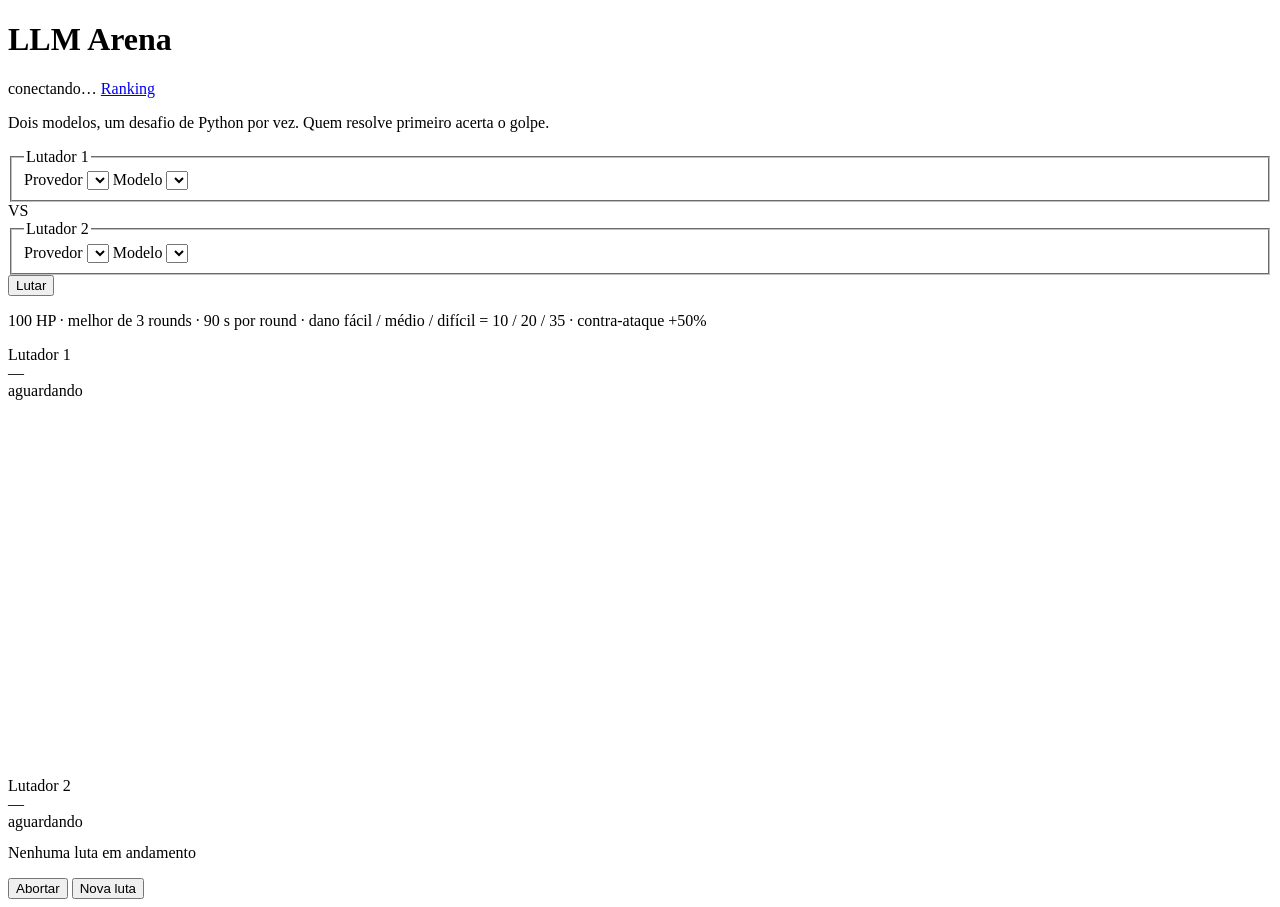
==== static/index.html @ c423619f "LLM Arena: dois LLMs lutam escrevendo código Python Backend FastAPI + WebSocket: árbitro assíncrono " ====
<!doctype html>
<html lang="pt-BR">
<head>
  <meta charset="utf-8">
  <meta name="viewport" content="width=device-width, initial-scale=1">
  <title>LLM Arena</title>
  <link rel="stylesheet" href="/css/arena.css">
</head>
<body>
<main id="app">
  <header class="topbar">
    <h1 class="logo">LLM Arena</h1>
    <div class="topbar-right">
      <span id="conn" class="chip chip-conn" data-status="connecting">conectando…</span>
      <a href="/leaderboard.html">Ranking</a>
    </div>
  </header>

  <!-- Tela inicial: escolha dos lutadores -->
  <section id="setup" class="view">
    <p class="tagline">Dois modelos, um desafio de Python por vez. Quem resolve primeiro acerta o golpe.</p>
    <form id="setup-form" class="setup-grid" autocomplete="off">
      <fieldset class="fighter-card side-left">
        <legend>Lutador 1</legend>
        <label>Provedor
          <select id="sel-provider-left" name="provider-left"></select>
        </label>
        <label>Modelo
          <select id="sel-model-left" name="model-left"></select>
        </label>
      </fieldset>
      <div class="vs">VS</div>
      <fieldset class="fighter-card side-right">
        <legend>Lutador 2</legend>
        <label>Provedor
          <select id="sel-provider-right" name="provider-right"></select>
        </label>
        <label>Modelo
          <select id="sel-model-right" name="model-right"></select>
        </label>
      </fieldset>
      <div class="setup-actions">
        <button type="submit" id="fight-btn" class="btn btn-big">Lutar</button>
        <p id="setup-error" class="error" role="alert"></p>
      </div>
    </form>
    <p class="rules">100 HP · melhor de 3 rounds · 90 s por round · dano fácil / médio / difícil = 10 / 20 / 35 · contra-ataque +50%</p>
  </section>

  <!-- Arena -->
  <section id="arena" class="view hidden">
    <div class="arena-grid">
      <aside class="panel" id="panel-left">
        <div class="panel-head">
          <div class="who">
            <div class="fighter-name" id="pname-left">Lutador 1</div>
            <div class="fighter-model" id="pmodel-left">—</div>
          </div>
          <span class="chip" id="status-left" data-status="idle">aguardando</span>
        </div>
        <pre class="code" id="code-left" aria-live="off"><span class="caret"></span></pre>
      </aside>

      <div class="stage">
        <canvas id="canvas" width="640" height="360" aria-label="Arena de luta"></canvas>
      </div>

      <aside class="panel" id="panel-right">
        <div class="panel-head">
          <div class="who">
            <div class="fighter-name" id="pname-right">Lutador 2</div>
            <div class="fighter-model" id="pmodel-right">—</div>
          </div>
          <span class="chip" id="status-right" data-status="idle">aguardando</span>
        </div>
        <pre class="code" id="code-right" aria-live="off"><span class="caret"></span></pre>
      </aside>

      <div class="under">
        <div class="challenge empty" id="challenge-box">
          <div class="challenge-head">
            <span id="challenge-title">Nenhuma luta em andamento</span>
            <span class="badge" id="challenge-diff"></span>
          </div>
          <p id="challenge-statement"></p>
          <code id="challenge-signature"></code>
        </div>
        <div class="results-line">
          <span class="result" id="result-left"></span>
          <span class="result" id="result-right"></span>
        </div>
        <div class="arena-actions">
          <button type="button" id="abort-btn" class="btn btn-small btn-danger">Abortar</button>
          <button type="button" id="new-btn" class="btn btn-small hidden">Nova luta</button>
          <span id="arena-msg"></span>
        </div>
      </div>
    </div>
  </section>
</main>
<script type="module">
  import { boot } from "/js/app.js";
  boot();
</script>
</body>
</html>
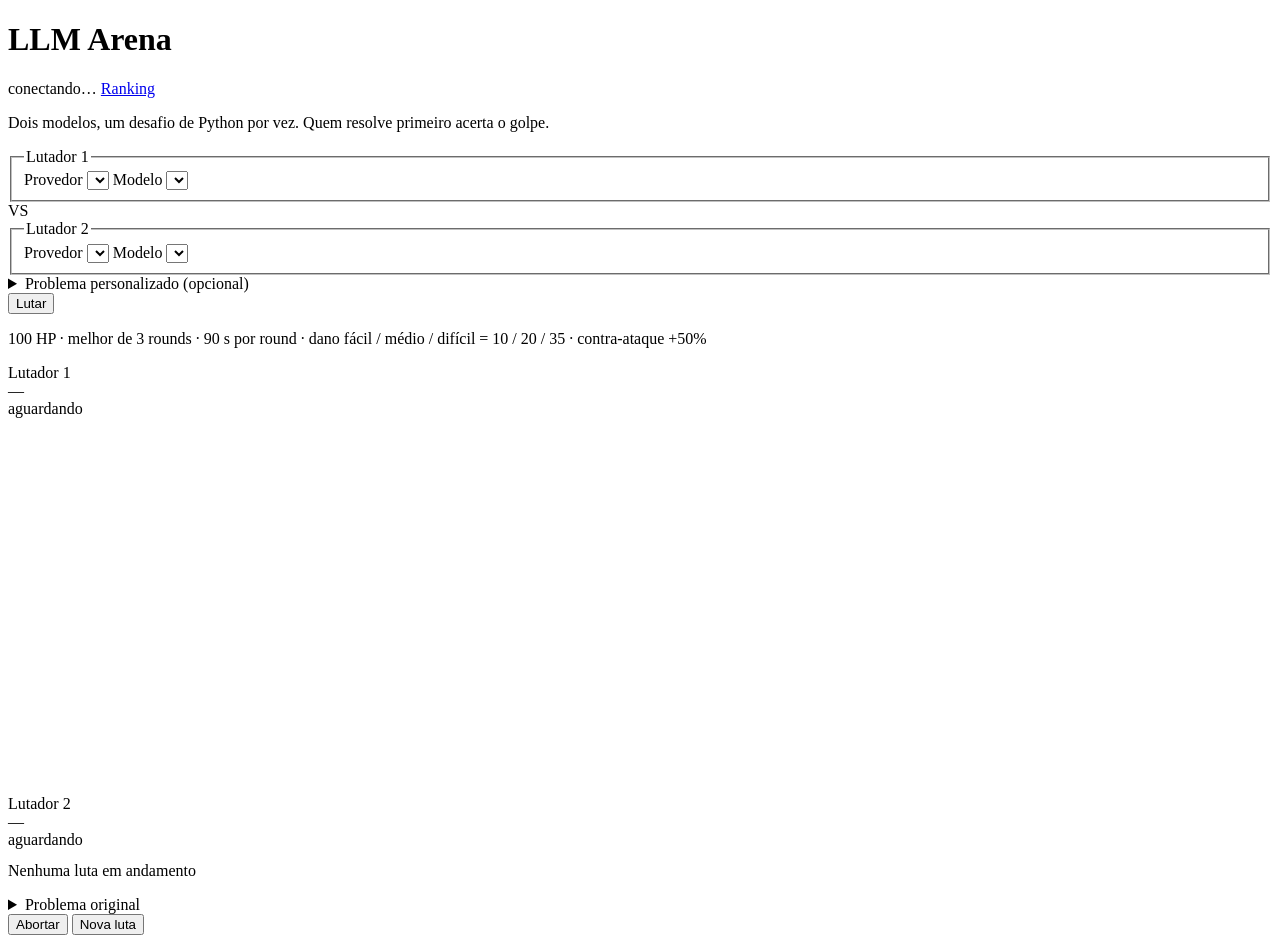
==== commit 87b77233: "Modo problema personalizado: juiz gera os testes e quem resolve primeiro ganha a vantagem - Judge tr" ====
--- a/static/index.html
+++ b/static/index.html
@@ -39,6 +39,37 @@
           <select id="sel-model-right" name="model-right"></select>
         </label>
       </fieldset>
+      <details class="custom-problem" id="custom-problem">
+        <summary>Problema personalizado <span class="muted">(opcional)</span></summary>
+        <p class="muted small">Escreva um problema com suas palavras. O juiz (um LLM) o transforma em uma função com testes antes da luta.
+          No modo personalizado vale a <strong>vantagem</strong>: quem resolve primeiro ganha golpes livres a cada erro do adversário,
+          e quando o adversário também resolve o juiz gera uma variação mais difícil.</p>
+        <p id="judge-unavailable" class="muted small hidden">Juiz indisponível: configure uma chave de API.</p>
+        <div id="custom-editor">
+          <textarea id="problem-text" rows="5" maxlength="2000"
+            placeholder="Descreva o problema que os modelos devem resolver, ex.: dada uma lista de transações, retorne o saldo final por cliente…"></textarea>
+          <div class="custom-actions">
+            <button type="button" id="prepare-btn" class="btn btn-small">Preparar com o juiz</button>
+            <span id="prepare-status" class="muted small" aria-live="polite"></span>
+          </div>
+          <p id="prepare-error" class="error small" role="alert"></p>
+        </div>
+        <div id="problem-card" class="problem-card hidden">
+          <div class="challenge-head">
+            <span id="pc-title" class="pc-title"></span>
+            <span class="badge" id="pc-diff"></span>
+            <span class="badge" id="pc-level"></span>
+          </div>
+          <code id="pc-signature"></code>
+          <p id="pc-statement"></p>
+          <div class="pc-tests-label">Testes</div>
+          <ul id="pc-tests" class="pc-tests"></ul>
+          <div class="custom-actions">
+            <button type="button" id="change-problem-btn" class="btn btn-small">Trocar problema</button>
+            <span id="pc-judge" class="muted small"></span>
+          </div>
+        </div>
+      </details>
       <div class="setup-actions">
         <button type="submit" id="fight-btn" class="btn btn-big">Lutar</button>
         <p id="setup-error" class="error" role="alert"></p>
@@ -81,9 +112,15 @@
           <div class="challenge-head">
             <span id="challenge-title">Nenhuma luta em andamento</span>
             <span class="badge" id="challenge-diff"></span>
+            <span class="chip chip-custom hidden" id="challenge-mode"></span>
           </div>
+          <div id="judge-banner" class="judge-banner hidden" role="status" aria-live="polite"></div>
           <p id="challenge-statement"></p>
           <code id="challenge-signature"></code>
+          <details id="challenge-problem" class="challenge-problem hidden">
+            <summary>Problema original</summary>
+            <p id="challenge-problem-text"></p>
+          </details>
         </div>
         <div class="results-line">
           <span class="result" id="result-left"></span>
